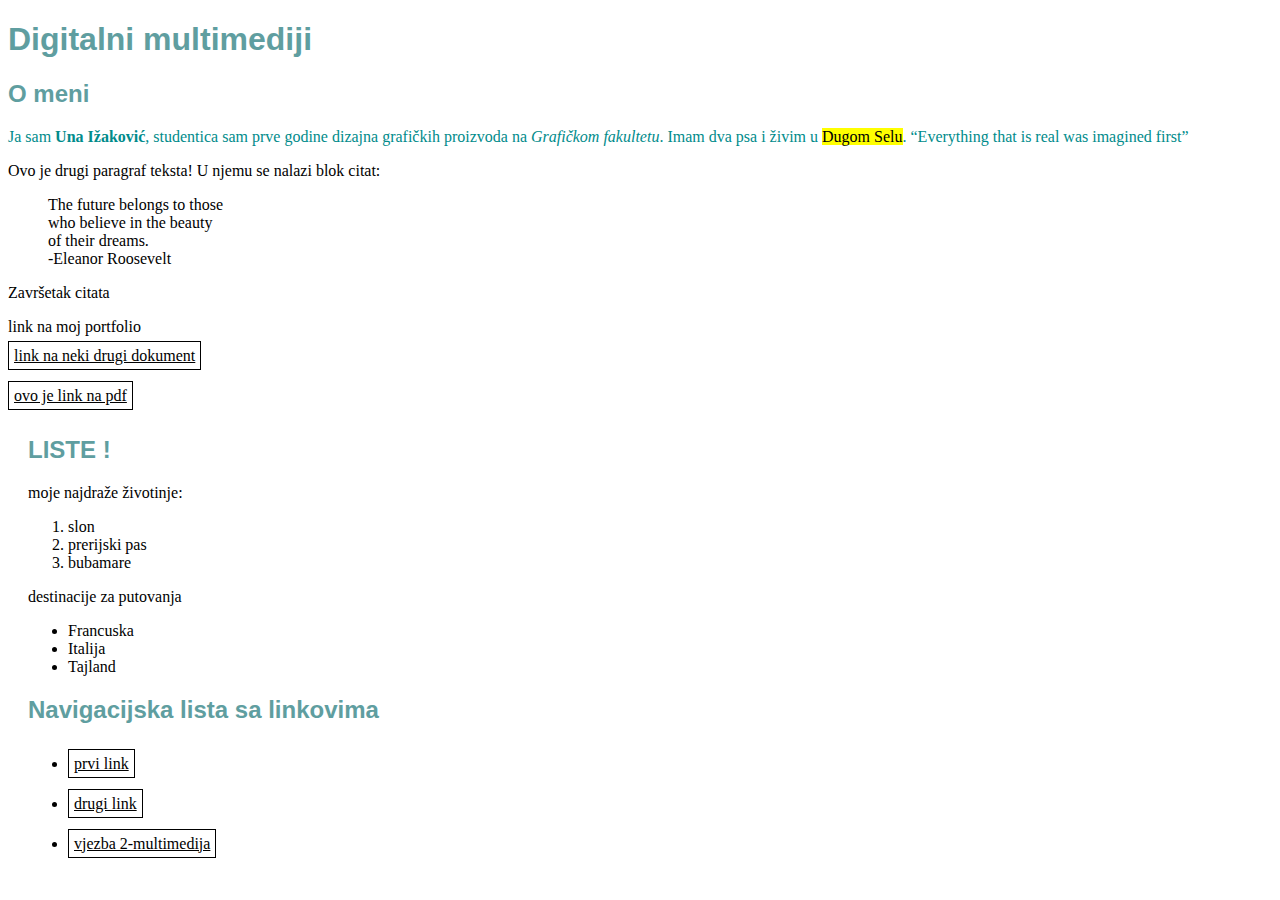
==== index1.html @ 4bb9c7b3 "Add files via upload" ====
<!DOCTYPE HTML>
<html>
<head>
    <title>Una Ižaković - moj html dokument</title>
	    <link rel="stylesheet" href="stil.css"/>
</head>
<body class="pozadina">
    <h1>Digitalni multimediji</h1>
	<h2>O meni</h2>
	<p class="paragraf_2 ">Ja sam <b>Una Ižaković</b>, studentica sam prve godine dizajna grafičkih proizvoda na <i>Grafičkom fakultetu</i>. Imam dva psa i živim u <mark>Dugom Selu</mark>.
	   <q>Everything that is real was imagined first</q>
	</p>
	<p>Ovo je drugi paragraf teksta! U njemu se nalazi blok citat:</p>
	<blockquote>The future belongs to those<br/>
	            who believe in the beauty<br/>
				of their dreams.<br/> 
				-Eleanor Roosevelt
	</blockquote>
	<p>Završetak citata</p>
	<p style="color:black;>
	<span>U nastavku slijedi</span>
	</p>
	
	<a href="https://fiume.info/una/"> link na moj portfolio</a><br/>
	<a href="vježba 1.html"> link na neki drugi dokument </a><br/>
	<a href="Dokumenti/Una Ižaković-Plavi jahač-seminarski rad.pdf"> ovo je link na pdf </a>
	<div class="novi_blok">
	<h2> LISTE !</h2>
	<p>moje najdraže životinje:</p>
	<ol>
	  <li>slon</li>
	  <li>prerijski pas</li>
	  <li>bubamare</li>
	</ol>
    <p>destinacije za putovanja</p>	
	<ul>
	   <li>Francuska</li>
	   <li>Italija</li>
	   <li>Tajland</li>
	</ul>
	<h2>Navigacijska lista sa linkovima</h2>
	<nav> 
	    <ul>
		   <li><a href="#">prvi link</a></li>
		   <li><a href="#">drugi link</a></li>
		   <li><a href="vjezba 2.html">vjezba 2-multimedija</a></li>
		</ul>
	</nav>
	</div>
</body>
</html>
---- stil.css ----
@charset "utf-8"
p{
	color: green;
	font-family: Constania, "Lucida Bright", "DejaVu Serif", Georgia, "serif";
	font-size: 16px;
    line-height: 18px; 
    width: 600px;
    background-color: antiquewhite;
    padding: 20px;    	
}
.paragraf_2 {color:darkcyan; background-color: rgba(255, 255, 255, 0.9)}
.novi_blok {
	background-color: rgba:(255, 255, 255, 0.5)
	padding:20px; 
	margin:20px;
	width:50%;
}
h1, h2 {
	font-family: Gotham, "Helvetica Neue", Helvetica, Arial, "sans-serif";
	color:cadetblue;
}

span{color: rgb(255, 0, 255);}
.pozadina{
	background-image: url("slike/Яндекс_Фотки переехали.jfif");
}

.drugapozadina{
	background-color: darkgray
} 
a:link {
	color: black;
	background-color: white;
    padding: 5px;
    line-height: 40px;
    border:1px solid #000000; 		
}

a:hover {
	background-color: darkgray;
}
img {
	height: 200px; 
}
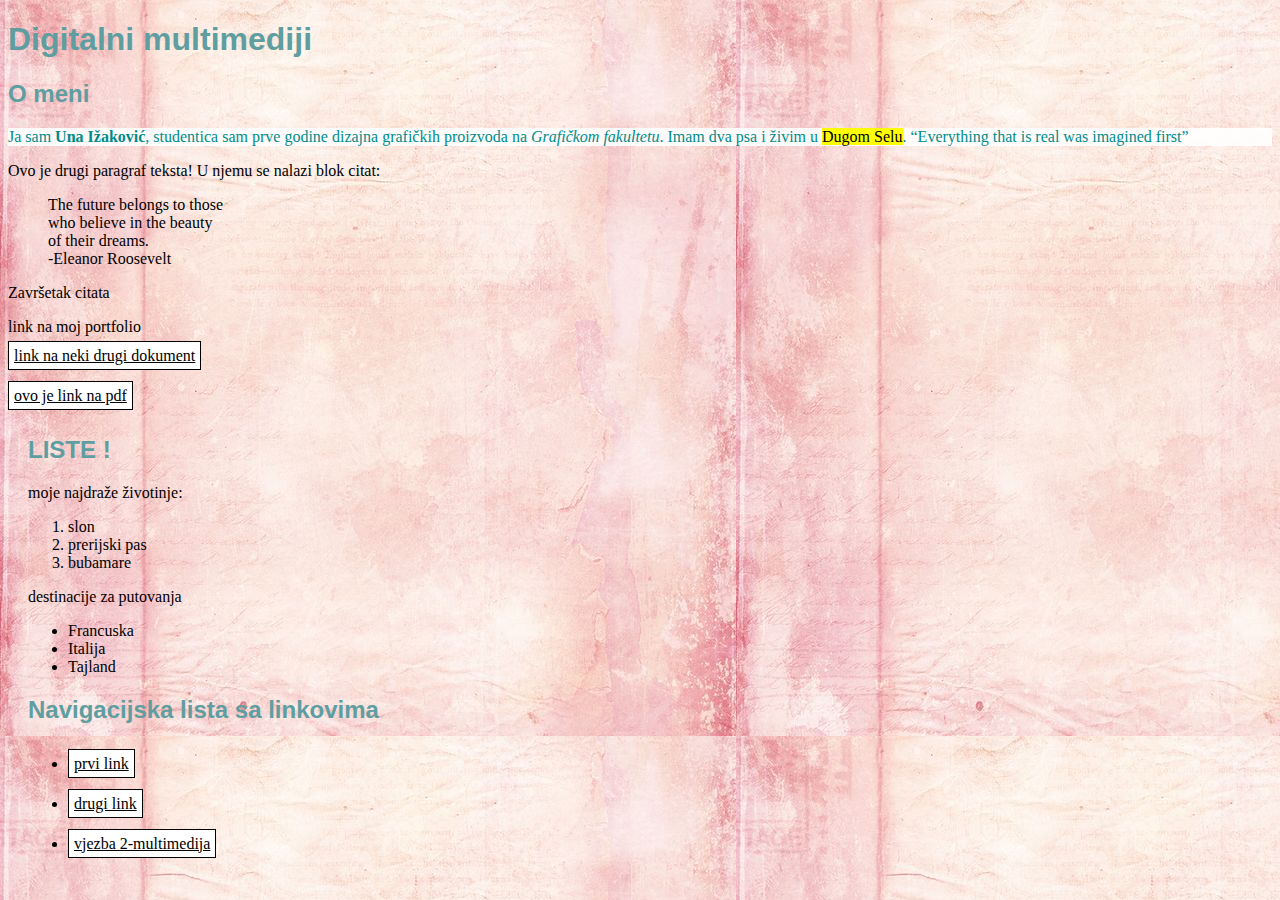
==== commit 4c2692bc: "Add files via upload" ====
(no text change in the page or its own stylesheets)
